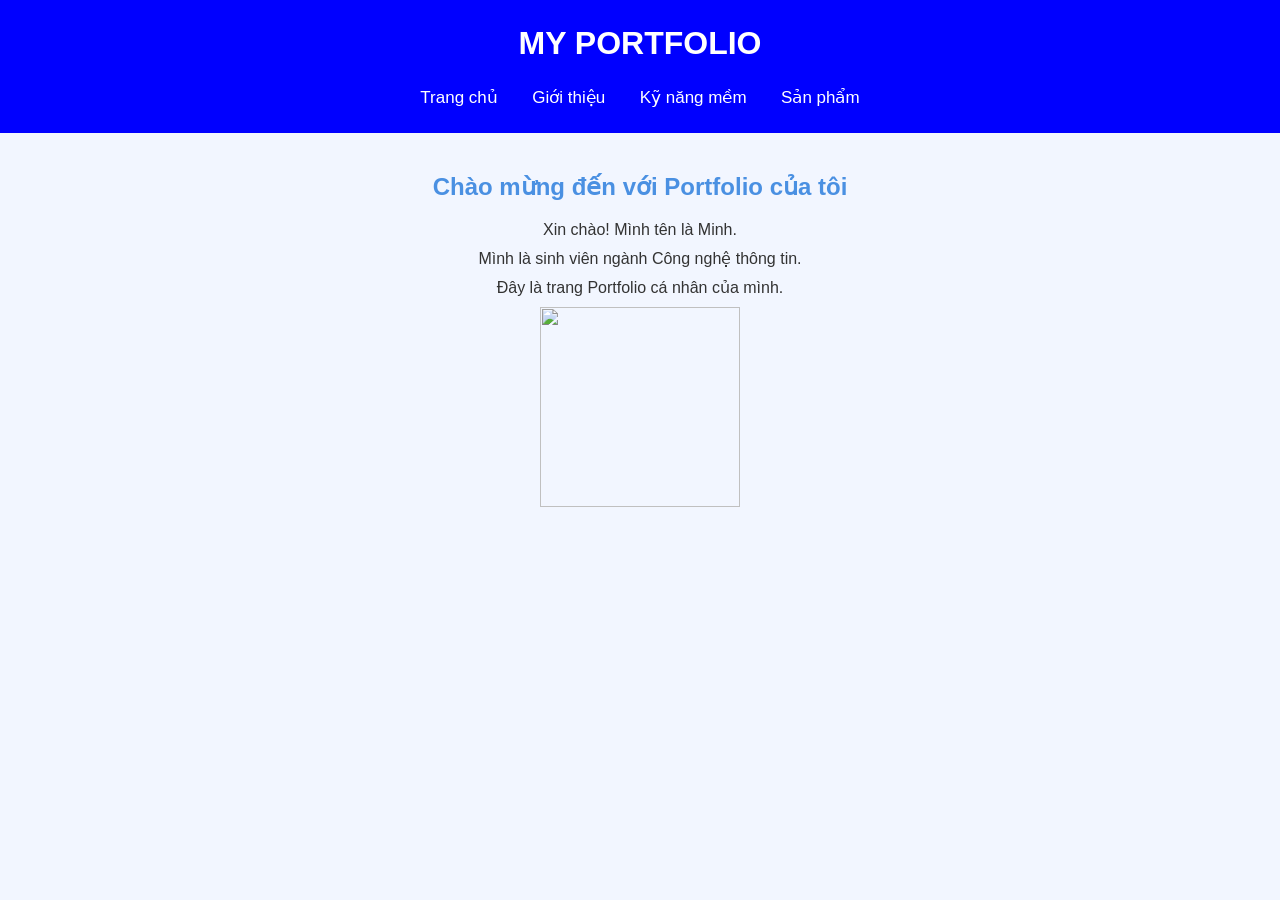
==== bai_2/index.html @ a5009c20 "Done bai2" ====
<!DOCTYPE html>
<html lang="vi">

<head>
    <meta charset="UTF-8">
    <meta name="viewport" content="width=device-width, initial-scale=1.0">
    <title>My Portfolio</title>

    <link rel="stylesheet" href="style.css">
</head>

<body>
    <div class="menu">

        <h1>MY PORTFOLIO</h1>
        <nav>
            <a href="Index.html">Trang chủ</a>
            <a href="About.html">Giới thiệu</a>
            <a href="Softskill.html">Kỹ năng mềm</a>
            <a href="Product.html">Sản phẩm</a>
        </nav>

    </div>
    <div class="content">
        <h2>Chào mừng đến với Portfolio của tôi</h2>
        <p>Xin chào! Mình tên là Minh.</p>
        <p>Mình là sinh viên ngành Công nghệ thông tin.</p>
        <p>Đây là trang Portfolio cá nhân của mình.</p>
        <img src="C:\Users\PN\Downloads\mynhh.jpg" width="200" height="200"></div>
    </div>
</body>

</html>
---- bai_2/style.css ----
* {
    margin: 0;
    padding: 0;
    box-sizing: border-box;
}

body {
    font-family: Arial, sans-serif;
    background-color: #f2f6ff;
    color: #333;
}

.menu {
    background-color: blue;
    text-align: center;
    padding: 25px;
}

.menu h1 {
    color: white;
    margin-bottom: 25px;
}

.menu a {
    color: white;
    text-decoration: none;
    margin: 0 15px;
    font-size: 17px;
}

.menu a:hover {
    color: #2dd47b;
    text-decoration: underline;
}

.content {
    width: 80%;
    margin: 40px auto;
    text-align: center;
}

.content h2 {
    color: #4a90e2;
    margin-bottom: 20px;
}

.content p {
    margin: 10px;
}

footer {
    background-color: #333;
    color: white;
    text-align: center;
    padding: 15px;
    margin-top: 30px;
}
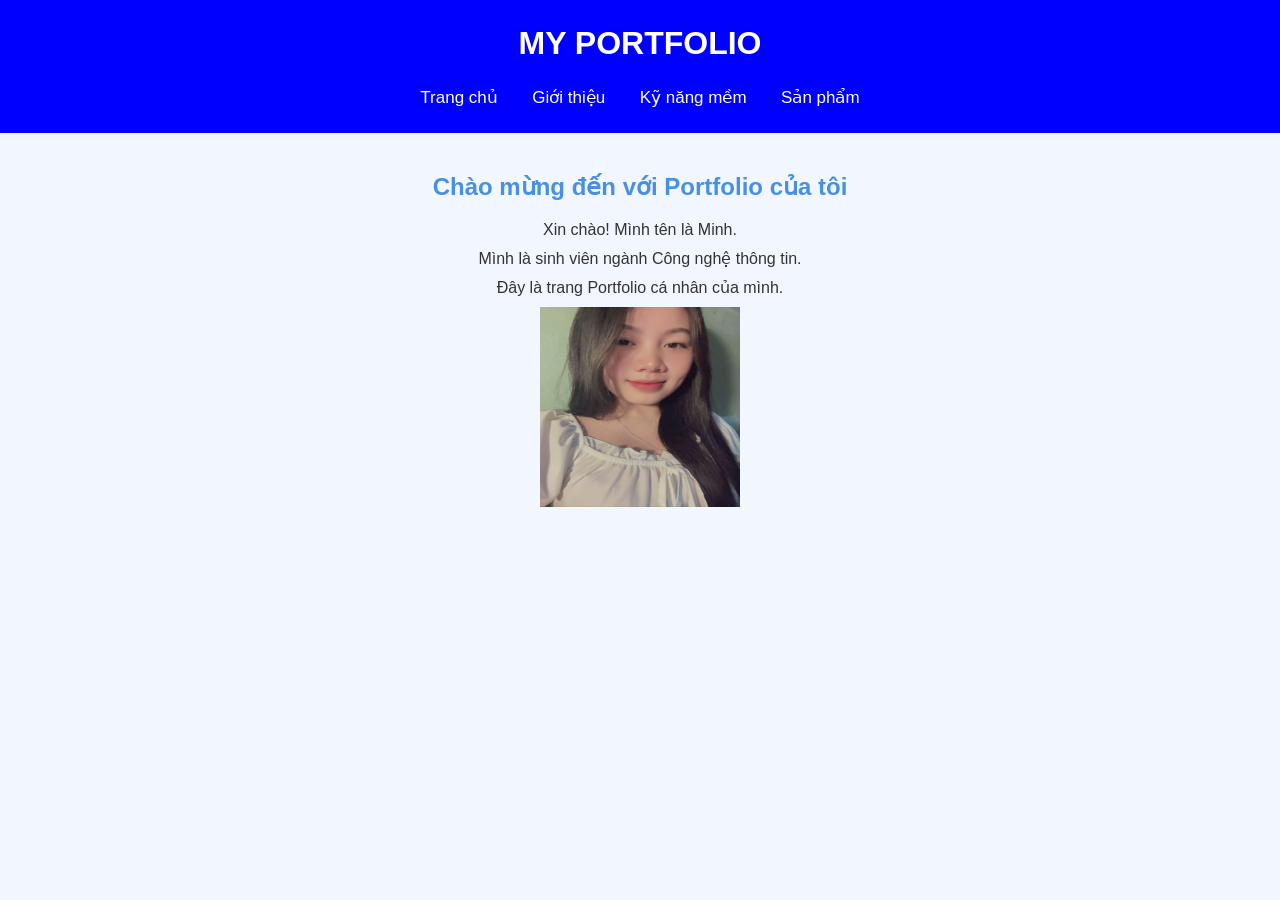
==== commit 477f813b: "update image" ====
--- a/bai_2/index.html
+++ b/bai_2/index.html
@@ -26,7 +26,8 @@
         <p>Xin chào! Mình tên là Minh.</p>
         <p>Mình là sinh viên ngành Công nghệ thông tin.</p>
         <p>Đây là trang Portfolio cá nhân của mình.</p>
-        <img src="C:\Users\PN\Downloads\mynhh.jpg" width="200" height="200"></div>
+        <img src="./image/mynhh.jpg" width="200" height="200">
+
     </div>
 </body>
 
